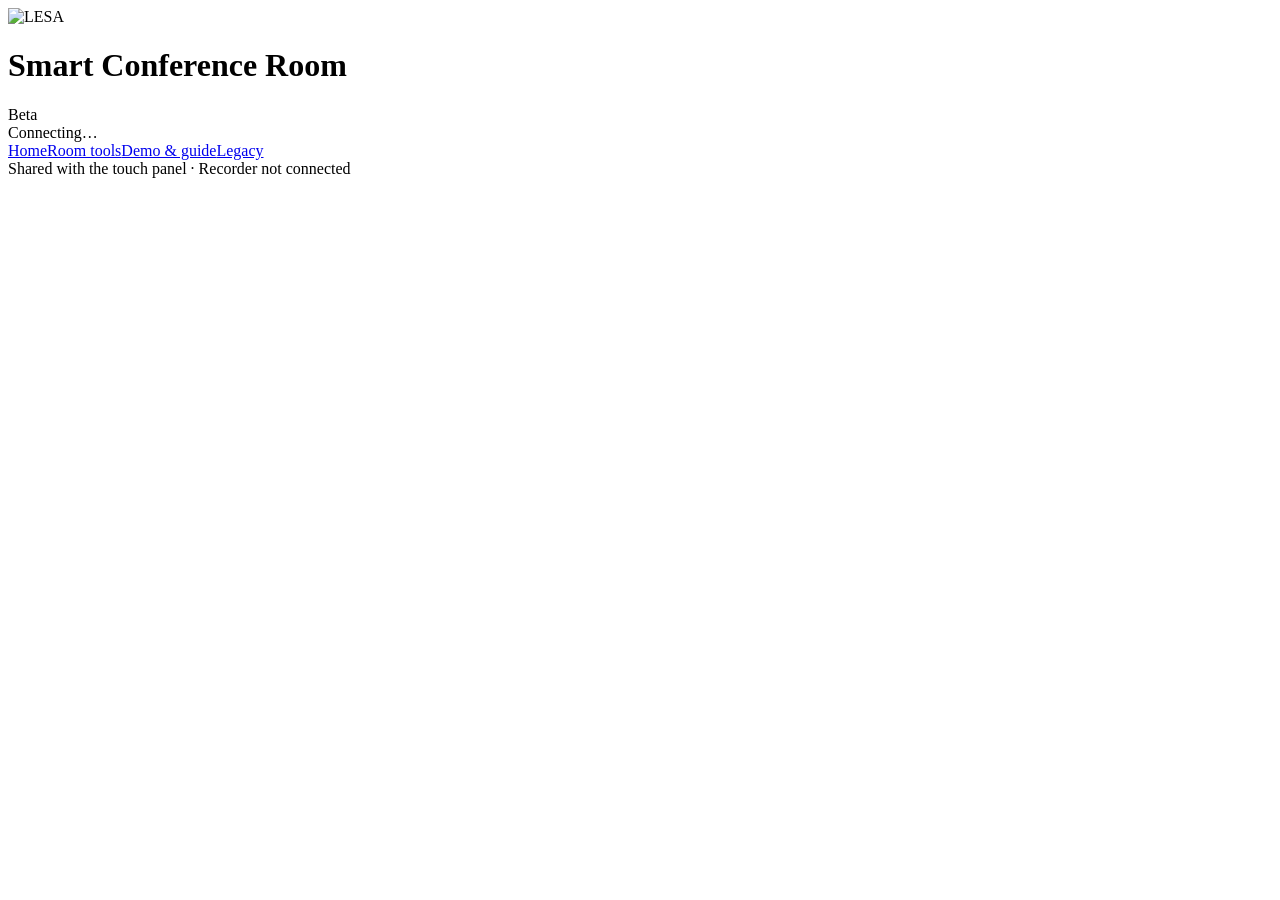
==== browser/index.html @ 221914d3 "Match the shared Lighting workspace and blind settings" ====
<!doctype html><html lang="en"><head><meta charset="utf-8"><meta name="viewport" content="width=device-width,initial-scale=1"><title>Smart Conference Room · Beta</title><link rel="stylesheet" href="/fonts.css"><link rel="stylesheet" href="/room.css"><script src="/design.js" defer></script><script src="/room.js" defer></script></head><body><header class="shell header"><span class="brand"><img src="/logo.jpg" alt="LESA"></span><div class="identity"><h1>Smart Conference Room</h1><span class="beta">Beta</span></div><span class="status" id="connection" role="status">Connecting…</span><nav aria-label="Main navigation"><a href="#home">Home</a><a href="#tools-lighting">Room tools</a><a href="#guide">Demo &amp; guide</a><a href="#legacy">Legacy</a></nav></header><div class="shell"><p id="message" class="notice" role="status" hidden></p></div><main class="shell" id="app"></main><footer class="shell subtle">Shared with the touch panel · Recorder not connected</footer></body></html>
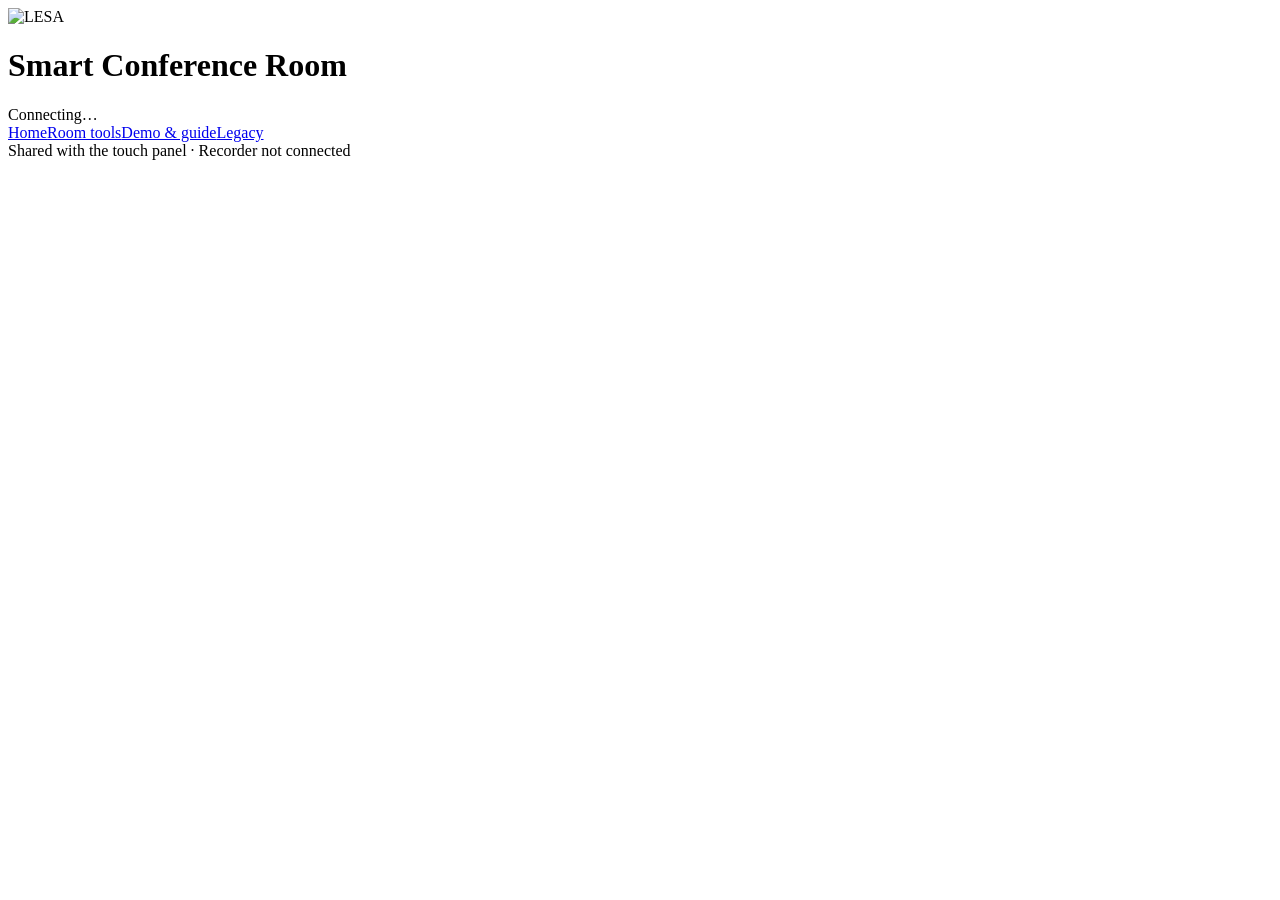
==== commit af684901: "Show the shared numeric version throughout the interface" ====
--- a/browser/index.html
+++ b/browser/index.html
@@ -1 +1 @@
-<!doctype html><html lang="en"><head><meta charset="utf-8"><meta name="viewport" content="width=device-width,initial-scale=1"><title>Smart Conference Room · Beta</title><link rel="stylesheet" href="/fonts.css"><link rel="stylesheet" href="/room.css"><script src="/design.js" defer></script><script src="/room.js" defer></script></head><body><header class="shell header"><span class="brand"><img src="/logo.jpg" alt="LESA"></span><div class="identity"><h1>Smart Conference Room</h1><span class="beta">Beta</span></div><span class="status" id="connection" role="status">Connecting…</span><nav aria-label="Main navigation"><a href="#home">Home</a><a href="#tools-lighting">Room tools</a><a href="#guide">Demo &amp; guide</a><a href="#legacy">Legacy</a></nav></header><div class="shell"><p id="message" class="notice" role="status" hidden></p></div><main class="shell" id="app"></main><footer class="shell subtle">Shared with the touch panel · Recorder not connected</footer></body></html>+<!doctype html><html lang="en"><head><meta charset="utf-8"><meta name="viewport" content="width=device-width,initial-scale=1"><title>Smart Conference Room</title><link rel="stylesheet" href="/fonts.css"><link rel="stylesheet" href="/room.css"><script src="/design.js" defer></script><script src="/room.js" defer></script></head><body><header class="shell header"><span class="brand"><img src="/logo.jpg" alt="LESA"></span><div class="identity"><h1>Smart Conference Room</h1><span class="version-badge" hidden></span></div><span class="status" id="connection" role="status">Connecting…</span><nav aria-label="Main navigation"><a href="#home">Home</a><a href="#tools-lighting">Room tools</a><a href="#guide">Demo &amp; guide</a><a href="#legacy">Legacy</a></nav></header><div class="shell message-shell"><p id="message" class="notice" role="status" hidden></p></div><main class="shell" id="app"></main><footer class="shell subtle">Shared with the touch panel · Recorder not connected</footer></body></html>
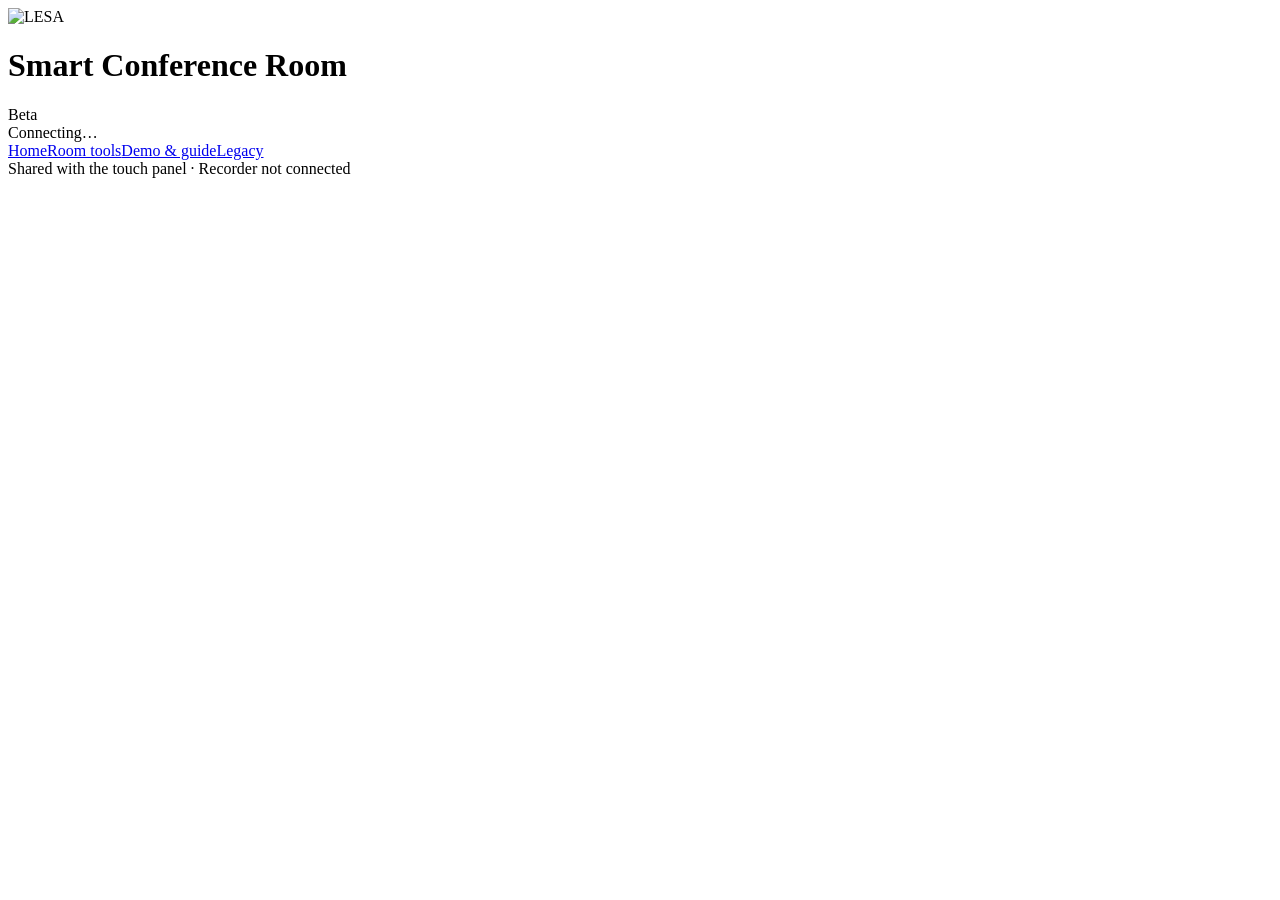
==== commit 2c0a66f0: "Keep Beta status in headers and version details in About" ====
--- a/browser/index.html
+++ b/browser/index.html
@@ -1 +1 @@
-<!doctype html><html lang="en"><head><meta charset="utf-8"><meta name="viewport" content="width=device-width,initial-scale=1"><title>Smart Conference Room</title><link rel="stylesheet" href="/fonts.css"><link rel="stylesheet" href="/room.css"><script src="/design.js" defer></script><script src="/room.js" defer></script></head><body><header class="shell header"><span class="brand"><img src="/logo.jpg" alt="LESA"></span><div class="identity"><h1>Smart Conference Room</h1><span class="version-badge" hidden></span></div><span class="status" id="connection" role="status">Connecting…</span><nav aria-label="Main navigation"><a href="#home">Home</a><a href="#tools-lighting">Room tools</a><a href="#guide">Demo &amp; guide</a><a href="#legacy">Legacy</a></nav></header><div class="shell message-shell"><p id="message" class="notice" role="status" hidden></p></div><main class="shell" id="app"></main><footer class="shell subtle">Shared with the touch panel · Recorder not connected</footer></body></html>+<!doctype html><html lang="en"><head><meta charset="utf-8"><meta name="viewport" content="width=device-width,initial-scale=1"><title>Smart Conference Room</title><link rel="stylesheet" href="/fonts.css"><link rel="stylesheet" href="/room.css"><script src="/design.js" defer></script><script src="/room.js" defer></script></head><body><header class="shell header"><span class="brand"><img src="/logo.jpg" alt="LESA"></span><div class="identity"><h1>Smart Conference Room</h1><span class="beta">Beta</span></div><span class="status" id="connection" role="status">Connecting…</span><nav aria-label="Main navigation"><a href="#home">Home</a><a href="#tools-lighting">Room tools</a><a href="#guide">Demo &amp; guide</a><a href="#legacy">Legacy</a></nav></header><div class="shell message-shell"><p id="message" class="notice" role="status" hidden></p></div><main class="shell" id="app"></main><footer class="shell subtle">Shared with the touch panel · Recorder not connected</footer></body></html>
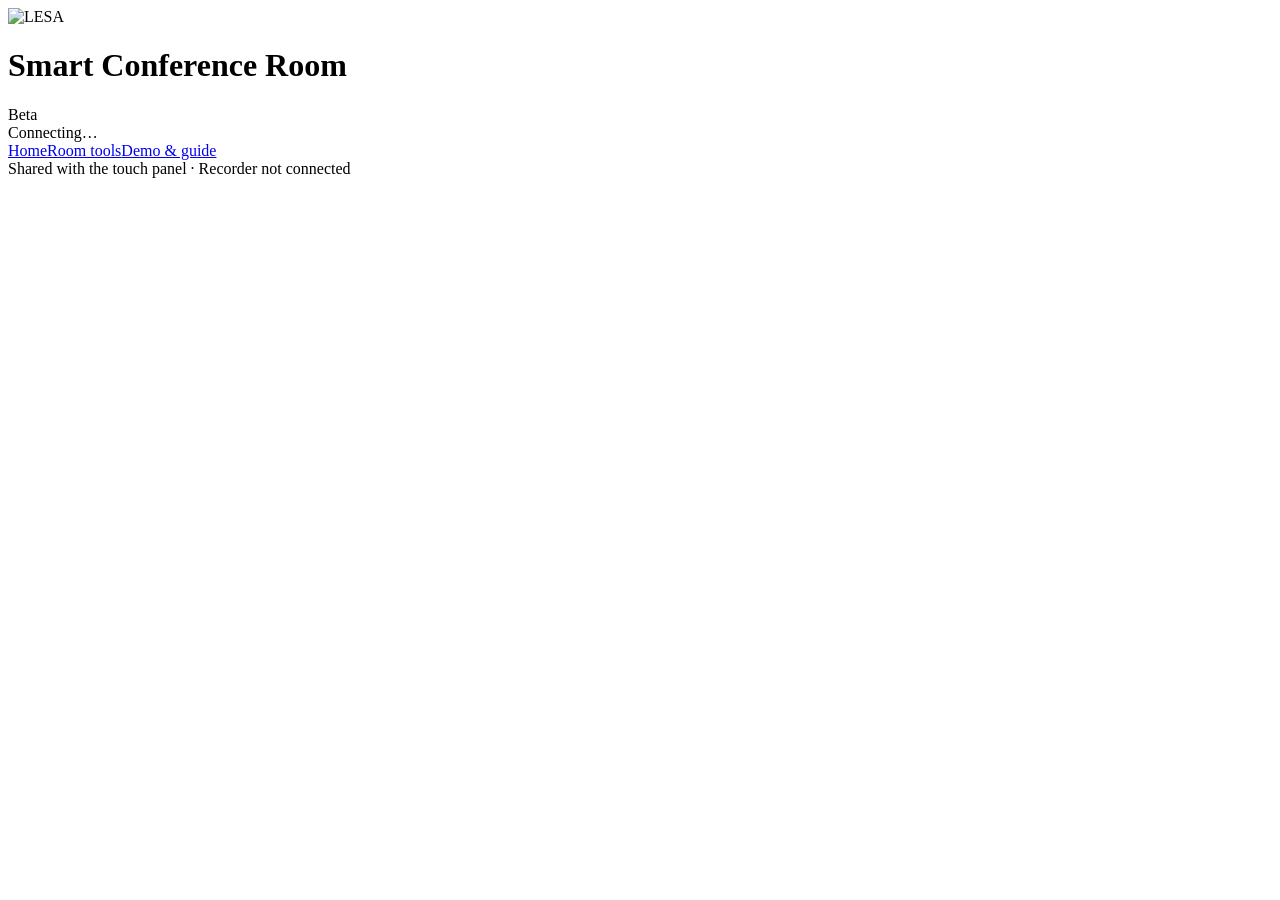
==== commit 9151b657: "Keep Legacy on the panel and tidy website settings Room users: the website no longer opens Legacy, w" ====
--- a/browser/index.html
+++ b/browser/index.html
@@ -1 +1 @@
-<!doctype html><html lang="en"><head><meta charset="utf-8"><meta name="viewport" content="width=device-width,initial-scale=1"><title>Smart Conference Room</title><link rel="stylesheet" href="/fonts.css"><link rel="stylesheet" href="/room.css"><script src="/design.js" defer></script><script src="/room.js" defer></script></head><body><header class="shell header"><span class="brand"><img src="/logo.jpg" alt="LESA"></span><div class="identity"><h1>Smart Conference Room</h1><span class="beta">Beta</span></div><span class="status" id="connection" role="status">Connecting…</span><nav aria-label="Main navigation"><a href="#home">Home</a><a href="#tools-lighting">Room tools</a><a href="#guide">Demo &amp; guide</a><a href="#legacy">Legacy</a></nav></header><div class="shell message-shell"><p id="message" class="notice" role="status" hidden></p></div><main class="shell" id="app"></main><footer class="shell subtle">Shared with the touch panel · Recorder not connected</footer></body></html>+<!doctype html><html lang="en"><head><meta charset="utf-8"><meta name="viewport" content="width=device-width,initial-scale=1"><title>Smart Conference Room</title><link rel="stylesheet" href="/fonts.css"><link rel="stylesheet" href="/room.css"><script src="/design.js" defer></script><script src="/room.js" defer></script></head><body><header class="shell header"><span class="brand"><img src="/logo.jpg" alt="LESA"></span><div class="identity"><h1>Smart Conference Room</h1><span class="beta">Beta</span></div><span class="status" id="connection" role="status">Connecting…</span><nav aria-label="Main navigation"><a href="#home">Home</a><a href="#tools-lighting">Room tools</a><a href="#guide">Demo &amp; guide</a></nav></header><div class="shell message-shell"><div id="legacy-banner" class="notice legacy-banner" role="status" hidden><p>The touch panel is showing Legacy, the original app. Website controls are paused until it returns.</p><button type="button" id="legacy-return">Return panel to Home</button></div><p id="message" class="notice" role="status" hidden></p></div><main class="shell" id="app"></main><footer class="shell subtle">Shared with the touch panel · Recorder not connected</footer></body></html>
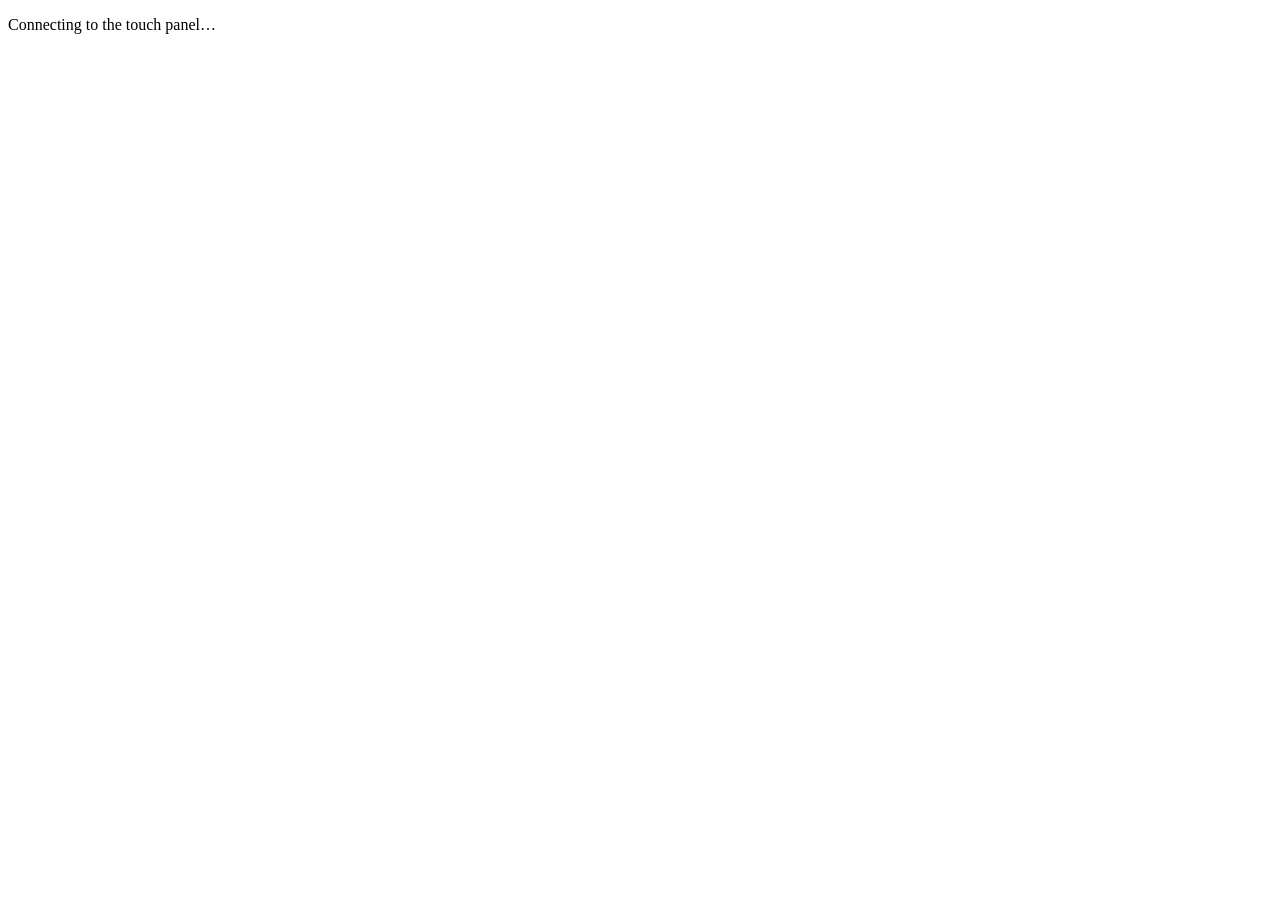
==== commit 7bec2ea1: "New room website: Home, Lights, Guide, Settings Visitors and staff get the redesigned website: the s" ====
--- a/browser/index.html
+++ b/browser/index.html
@@ -1 +1,18 @@
-<!doctype html><html lang="en"><head><meta charset="utf-8"><meta name="viewport" content="width=device-width,initial-scale=1"><title>Smart Conference Room</title><link rel="stylesheet" href="/fonts.css"><link rel="stylesheet" href="/room.css"><script src="/design.js" defer></script><script src="/room.js" defer></script></head><body><header class="shell header"><span class="brand"><img src="/logo.jpg" alt="LESA"></span><div class="identity"><h1>Smart Conference Room</h1><span class="beta">Beta</span></div><span class="status" id="connection" role="status">Connecting…</span><nav aria-label="Main navigation"><a href="#home">Home</a><a href="#tools-lighting">Room tools</a><a href="#guide">Demo &amp; guide</a></nav></header><div class="shell message-shell"><div id="legacy-banner" class="notice legacy-banner" role="status" hidden><p>The touch panel is showing Legacy, the original app. Website controls are paused until it returns.</p><button type="button" id="legacy-return">Return panel to Home</button></div><p id="message" class="notice" role="status" hidden></p></div><main class="shell" id="app"></main><footer class="shell subtle">Shared with the touch panel · Recorder not connected</footer></body></html>+<!doctype html>
+<html lang="en">
+<head>
+<meta charset="utf-8">
+<meta name="viewport" content="width=device-width,initial-scale=1,viewport-fit=cover">
+<meta name="color-scheme" content="light dark">
+<title>Smart Conference Room</title>
+<link rel="stylesheet" href="/fonts.css">
+<link rel="stylesheet" href="/app.css">
+<script type="module" src="/js/main.js"></script>
+</head>
+<body>
+<nav id="rail" class="rail" aria-label="Main"></nav>
+<main id="page" class="page"><p class="muted">Connecting to the touch panel…</p></main>
+<nav id="tabbar" class="tabbar" aria-label="Main"></nav>
+<dialog id="sheet" class="sheet"><div class="sheet-body"></div><button class="btn quiet sheet-close" data-close>Close</button></dialog>
+</body>
+</html>
